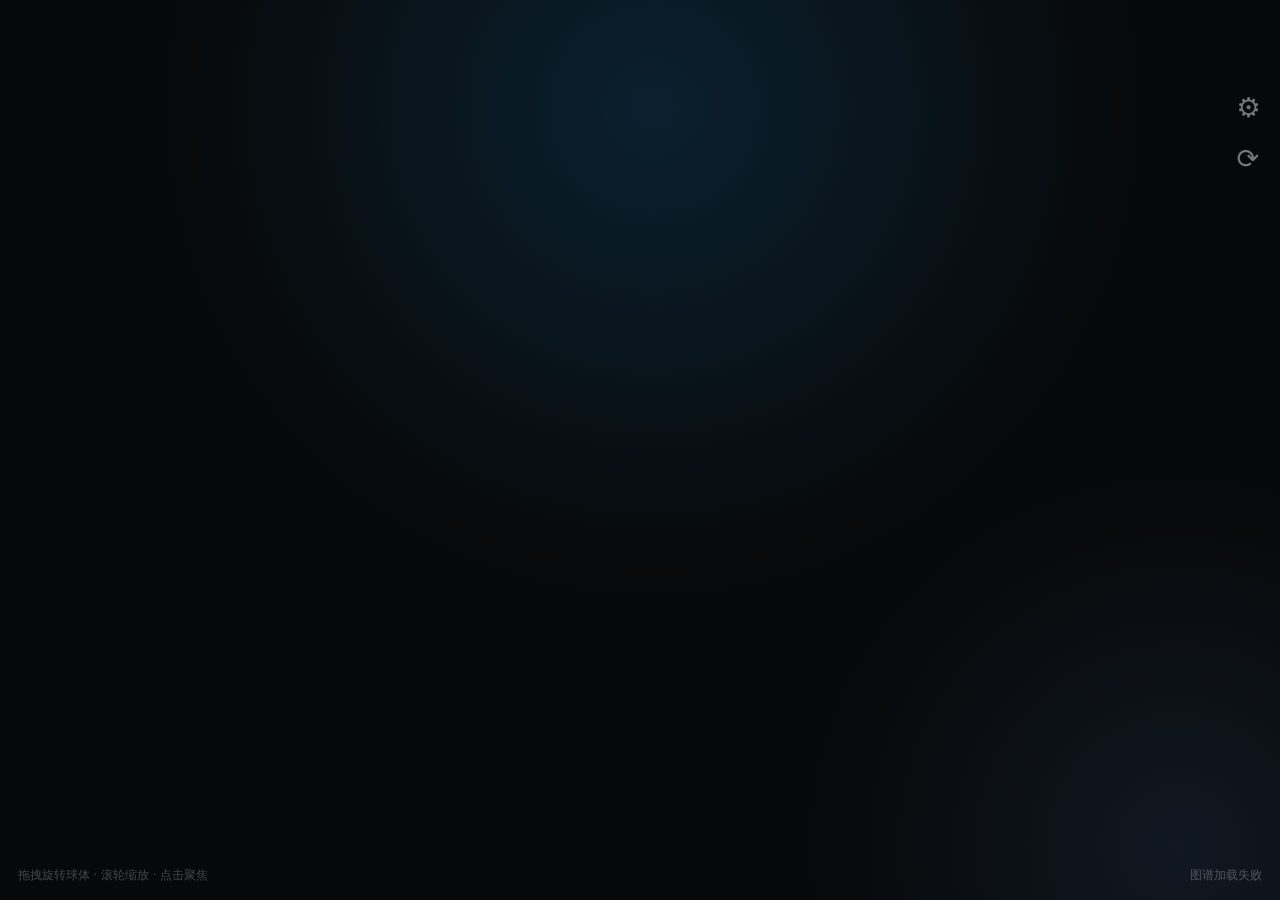
==== deepalpha/graph_viewer_template.html @ 3796f886 "更新球形关系图谱" ====
<!DOCTYPE html>
<html lang="zh-CN">
<head>
  <meta charset="UTF-8">
  <meta name="viewport" content="width=device-width, initial-scale=1.0">
  <title>DeepAlpha SignalGraph</title>
  <style>
    * {
      box-sizing: border-box;
    }

    html,
    body {
      width: 100%;
      height: 100%;
      margin: 0;
    }

    body {
      overflow: hidden;
      background:
        radial-gradient(circle at 51% 12%, rgba(29, 161, 242, 0.16), transparent 24rem),
        radial-gradient(circle at 92% 94%, rgba(96, 165, 250, 0.1), transparent 18rem),
        linear-gradient(90deg, rgba(255, 255, 255, 0.012), transparent 19rem),
        #070809;
      color: #f2f2f2;
      font-family:
        Inter, ui-sans-serif, system-ui, -apple-system, BlinkMacSystemFont, "Segoe UI",
        "PingFang SC", "Hiragino Sans GB", "Microsoft YaHei", sans-serif;
    }

    .tool-rail,
    .graph-status,
    .hint {
      position: fixed;
      z-index: 4;
      color: rgba(255, 255, 255, 0.45);
      user-select: none;
    }

    .tool-rail {
      right: 1.1rem;
      top: 5.7rem;
      display: grid;
      gap: 1.2rem;
      font-size: 1.7rem;
    }

    .tool-button {
      width: 2rem;
      height: 2rem;
      border: 0;
      background: transparent;
      color: inherit;
      cursor: pointer;
      font: inherit;
      line-height: 1;
    }

    .tool-button:hover {
      color: rgba(96, 165, 250, 0.92);
    }

    #graphCanvas {
      display: block;
      width: 100vw;
      height: 100vh;
      cursor: default;
    }

    #graphCanvas.is-dragging {
      cursor: grabbing;
    }

    .graph-status {
      right: 1.1rem;
      bottom: 1rem;
      color: rgba(255, 255, 255, 0.28);
      font-size: 0.74rem;
    }

    .hint {
      left: 1.1rem;
      bottom: 1rem;
      color: rgba(255, 255, 255, 0.25);
      font-size: 0.74rem;
    }

    .tooltip {
      position: fixed;
      z-index: 5;
      display: none;
      max-width: 18rem;
      padding: 0.52rem 0.65rem;
      border: 1px solid rgba(255, 255, 255, 0.08);
      border-radius: 0.55rem;
      background: rgba(28, 28, 28, 0.86);
      box-shadow: 0 1rem 2.8rem rgba(0, 0, 0, 0.22);
      color: rgba(255, 255, 255, 0.9);
      font-size: 0.78rem;
      line-height: 1.5;
      pointer-events: none;
      backdrop-filter: blur(14px);
    }

    .tooltip b {
      display: block;
      margin-bottom: 0.12rem;
      color: #fff;
      font-size: 0.85rem;
    }

    .tooltip span {
      color: rgba(255, 255, 255, 0.52);
    }

    @media (max-width: 720px) {
      .tool-rail,
      .hint {
        display: none;
      }
    }
  </style>
</head>
<body>
  <div class="tool-rail" aria-hidden="true">
    <button class="tool-button" type="button" id="resetButton" title="重置视图">⚙</button>
    <button class="tool-button" type="button" id="spinButton" title="自动旋转">⟳</button>
  </div>
  <canvas id="graphCanvas"></canvas>
  <div class="tooltip" id="tooltip"></div>
  <div class="hint">拖拽旋转球体 · 滚轮缩放 · 点击聚焦</div>
  <div class="graph-status" id="statusText">加载中</div>

  <script>
    const canvas = document.querySelector("#graphCanvas");
    const ctx = canvas.getContext("2d");
    const tooltip = document.querySelector("#tooltip");
    const statusText = document.querySelector("#statusText");
    const resetButton = document.querySelector("#resetButton");
    const spinButton = document.querySelector("#spinButton");

    const state = {
      width: 0,
      height: 0,
      radius: 320,
      zoom: 1,
      rotationX: -0.18,
      rotationY: 0.45,
      velocityX: 0,
      velocityY: 0.0022,
      autoSpin: true,
      dragging: false,
      dragMoved: false,
      lastX: 0,
      lastY: 0,
      selected: null,
      hovered: null,
      nodes: [],
      edges: [],
      nodeByKey: new Map(),
    };

    const colors = {
      account: "#4e93c5",
      organization: "#5b9bd2",
      location: "#5596c6",
      asset: "#63a3d4",
      event: "#de706c",
      hashtag: "#4e93c5",
      keyword: "#79acd1",
      person: "#4e93c5",
      other: "#4e93c5",
    };

    function resize() {
      const ratio = window.devicePixelRatio || 1;
      state.width = window.innerWidth;
      state.height = window.innerHeight;
      canvas.width = Math.round(state.width * ratio);
      canvas.height = Math.round(state.height * ratio);
      canvas.style.width = state.width + "px";
      canvas.style.height = state.height + "px";
      ctx.setTransform(ratio, 0, 0, ratio, 0, 0);
      state.radius = Math.max(260, Math.min(state.width, state.height) * 0.52);
    }

    function resetView() {
      state.zoom = 1;
      state.rotationX = -0.18;
      state.rotationY = 0.45;
      state.velocityX = 0;
      state.velocityY = state.autoSpin ? 0.0022 : 0;
      state.selected = null;
      state.hovered = null;
    }

    function displayName(node) {
      const label = String(node.label || node.id || "").trim();
      const detail = String(node.detail || "").trim();
      const generic = new Set(["情报账号", "快讯账号", "账号", "未知来源"]);
      if (generic.has(label) && detail) return detail.replace(/^@/, "");
      return label || detail || String(node.id || "unknown");
    }

    function normalizeName(value) {
      return String(value || "")
        .replace(/^@/, "")
        .replace(/\s+/g, " ")
        .trim();
    }

    function stableHash(value) {
      let hash = 2166136261;
      for (let i = 0; i < value.length; i++) {
        hash ^= value.charCodeAt(i);
        hash += (hash << 1) + (hash << 4) + (hash << 7) + (hash << 8) + (hash << 24);
      }
      return Math.abs(hash >>> 0);
    }

    function fibonacciPoint(index, count) {
      const offset = 2 / count;
      const increment = Math.PI * (3 - Math.sqrt(5));
      const y = index * offset - 1 + offset / 2;
      const r = Math.sqrt(1 - y * y);
      const phi = index * increment;
      return {
        sx: Math.cos(phi) * r,
        sy: y,
        sz: Math.sin(phi) * r,
      };
    }

    function mergeGraph(data) {
      const sourceNodes = Array.isArray(data.nodes) ? data.nodes : [];
      const sourceEdges = Array.isArray(data.edges) ? data.edges : [];
      const originalToKey = new Map();
      const merged = new Map();

      for (const node of sourceNodes) {
        const name = normalizeName(displayName(node));
        if (!name) continue;
        const key = name.toLowerCase();
        originalToKey.set(String(node.id), key);
        if (!merged.has(key)) {
          merged.set(key, {
            key,
            label: name,
            type: node.type || "other",
            typeLabel: node.type_label || node.type || "节点",
            detail: node.detail || "",
            count: 0,
          });
        }
        const item = merged.get(key);
        item.count += Number(node.mention_count || 1);
        if (!item.detail && node.detail) item.detail = node.detail;
        if (item.type === "other" && node.type) item.type = node.type;
      }

      const importantTypes = new Set(["asset", "account", "location", "event", "organization"]);
      const topNodes = [...merged.values()]
        .filter((node) => node.count >= 2 || importantTypes.has(node.type))
        .sort((a, b) => b.count - a.count)
        .slice(0, 96);

      const allowed = new Set(topNodes.map((node) => node.key));
      const edgeMap = new Map();

      for (const edge of sourceEdges) {
        const source = originalToKey.get(String(edge.source));
        const target = originalToKey.get(String(edge.target));
        if (!source || !target || source === target || !allowed.has(source) || !allowed.has(target)) continue;
        const key = source < target ? `${source}::${target}` : `${target}::${source}`;
        const current = edgeMap.get(key) || { source, target, weight: 0 };
        current.weight += Number(edge.weight || 1);
        edgeMap.set(key, current);
      }

      const topEdges = [...edgeMap.values()]
        .filter((edge) => edge.weight >= 2)
        .sort((a, b) => b.weight - a.weight)
        .slice(0, 72);

      const degree = new Map();
      for (const edge of topEdges) {
        degree.set(edge.source, (degree.get(edge.source) || 0) + edge.weight);
        degree.set(edge.target, (degree.get(edge.target) || 0) + edge.weight);
      }

      state.nodes = topNodes.map((node, index) => {
        const seed = stableHash(node.key);
        const point = fibonacciPoint(index, topNodes.length);
        const importance = Math.sqrt(node.count + (degree.get(node.key) || 0));
        const jitter = ((seed % 1000) / 1000 - 0.5) * 0.025;
        const length = Math.hypot(point.sx + jitter, point.sy - jitter, point.sz) || 1;
        return {
          ...node,
          degree: degree.get(node.key) || 0,
          importance,
          radius: Math.max(4.8, Math.min(9.2, 4.1 + importance * 0.42)),
          labelAlpha: Math.max(0.14, Math.min(0.6, 0.09 + importance * 0.03)),
          sx: (point.sx + jitter) / length,
          sy: (point.sy - jitter) / length,
          sz: point.sz / length,
          screenX: 0,
          screenY: 0,
          screenZ: 0,
          depth: 0,
        };
      });

      state.edges = topEdges;
      state.nodeByKey = new Map(state.nodes.map((node) => [node.key, node]));
      statusText.textContent = `${state.nodes.length} 节点 · ${state.edges.length} 关系`;
    }

    function projectNode(node) {
      const cx = Math.cos(state.rotationX);
      const sx = Math.sin(state.rotationX);
      const cy = Math.cos(state.rotationY);
      const sy = Math.sin(state.rotationY);

      let x = node.sx * cy + node.sz * sy;
      let z = -node.sx * sy + node.sz * cy;
      let y = node.sy * cx - z * sx;
      z = node.sy * sx + z * cx;

      const perspective = 1.72 / (2.35 - z);
      const sphere = state.radius * state.zoom;
      node.screenX = state.width / 2 + x * sphere * perspective;
      node.screenY = state.height / 2 + y * sphere * perspective;
      node.screenZ = z;
      node.depth = perspective;
      return node;
    }

    function updateProjection() {
      for (const node of state.nodes) projectNode(node);
    }

    function drawBackground() {
      ctx.fillStyle = "#070809";
      ctx.fillRect(0, 0, state.width, state.height);

      const upperGlow = ctx.createRadialGradient(
        state.width * 0.51,
        state.height * 0.12,
        0,
        state.width * 0.51,
        state.height * 0.12,
        Math.min(state.width, state.height) * 0.55,
      );
      upperGlow.addColorStop(0, "rgba(29,161,242,0.16)");
      upperGlow.addColorStop(1, "rgba(29,161,242,0)");
      ctx.fillStyle = upperGlow;
      ctx.fillRect(0, 0, state.width, state.height);

      const lowerGlow = ctx.createRadialGradient(
        state.width * 0.92,
        state.height * 0.94,
        0,
        state.width * 0.92,
        state.height * 0.94,
        Math.min(state.width, state.height) * 0.42,
      );
      lowerGlow.addColorStop(0, "rgba(96,165,250,0.1)");
      lowerGlow.addColorStop(1, "rgba(96,165,250,0)");
      ctx.fillStyle = lowerGlow;
      ctx.fillRect(0, 0, state.width, state.height);
    }

    function drawEdges() {
      const sorted = [...state.edges].sort((a, b) => {
        const az = ((state.nodeByKey.get(a.source)?.screenZ || 0) + (state.nodeByKey.get(a.target)?.screenZ || 0)) / 2;
        const bz = ((state.nodeByKey.get(b.source)?.screenZ || 0) + (state.nodeByKey.get(b.target)?.screenZ || 0)) / 2;
        return az - bz;
      });

      for (const edge of sorted) {
        const source = state.nodeByKey.get(edge.source);
        const target = state.nodeByKey.get(edge.target);
        if (!source || !target) continue;
        const avgZ = (source.screenZ + target.screenZ) / 2;
        const active = state.selected && (edge.source === state.selected.key || edge.target === state.selected.key);
        const alpha = active ? 0.46 : Math.max(0.04, Math.min(0.2, (avgZ + 1.2) * 0.09));

        ctx.beginPath();
        ctx.moveTo(source.screenX, source.screenY);
        ctx.lineTo(target.screenX, target.screenY);
        ctx.strokeStyle = active ? `rgba(140,185,220,${alpha})` : `rgba(160,170,178,${alpha})`;
        ctx.lineWidth = active ? 1.1 : Math.max(0.42, Math.min(1.1, 0.35 + edge.weight * 0.025));
        ctx.stroke();
      }
    }

    function isConnected(node) {
      if (!state.selected || node.key === state.selected.key) return true;
      return state.edges.some((edge) =>
        (edge.source === state.selected.key && edge.target === node.key) ||
        (edge.target === state.selected.key && edge.source === node.key)
      );
    }

    function drawNodes() {
      const nodes = [...state.nodes].sort((a, b) => a.screenZ - b.screenZ);
      for (const node of nodes) {
        const front = (node.screenZ + 1) / 2;
        const connected = isConnected(node);
        const active = state.selected && node.key === state.selected.key;
        const hover = state.hovered && node.key === state.hovered.key;
        const color = colors[node.type] || colors.other;
        const size = (node.radius * (0.78 + node.depth * 0.38)) * (active ? 1.34 : hover ? 1.18 : 1);
        const alpha = connected ? Math.max(0.24, Math.min(0.95, 0.26 + front * 0.68)) : 0.09;

        ctx.beginPath();
        ctx.arc(node.screenX, node.screenY, size, 0, Math.PI * 2);
        ctx.fillStyle = colorWithAlpha(color, alpha);
        ctx.fill();

        if (active || hover) {
          ctx.beginPath();
          ctx.arc(node.screenX, node.screenY, size + 5, 0, Math.PI * 2);
          ctx.strokeStyle = active ? "rgba(255,255,255,0.42)" : "rgba(96,165,250,0.45)";
          ctx.lineWidth = 1.2;
          ctx.stroke();
        }
      }
    }

    function drawLabels() {
      const important = [...state.nodes]
        .filter((node) => node.screenZ > -0.36)
        .sort((a, b) => b.importance - a.importance)
        .slice(0, 70);

      ctx.save();
      ctx.font = "12px Inter, system-ui, -apple-system, sans-serif";
      ctx.textAlign = "center";
      ctx.textBaseline = "middle";

      for (const node of important) {
        const active = state.selected && node.key === state.selected.key;
        const connected = isConnected(node);
        const alpha = active ? 0.85 : connected ? node.labelAlpha * (0.75 + node.screenZ * 0.35) : 0.05;
        ctx.globalAlpha = Math.max(0.035, Math.min(0.75, alpha));
        ctx.fillStyle = node.type === "event" ? "#de706c" : "rgba(205,205,205,0.92)";
        ctx.fillText(node.label, node.screenX, node.screenY + 18);
      }

      ctx.restore();
    }

    function colorWithAlpha(hex, alpha) {
      const r = parseInt(hex.slice(1, 3), 16);
      const g = parseInt(hex.slice(3, 5), 16);
      const b = parseInt(hex.slice(5, 7), 16);
      return `rgba(${r},${g},${b},${alpha})`;
    }

    function draw() {
      if (!state.dragging && state.autoSpin) {
        state.rotationY += state.velocityY;
        state.rotationX += state.velocityX;
        state.velocityX *= 0.985;
        state.velocityY = state.velocityY * 0.985 + 0.0022 * 0.015;
      }
      updateProjection();
      drawBackground();
      drawEdges();
      drawNodes();
      drawLabels();
      requestAnimationFrame(draw);
    }

    function pickNode(clientX, clientY) {
      let best = null;
      let bestDistance = Infinity;
      const nodes = [...state.nodes].sort((a, b) => b.screenZ - a.screenZ);
      for (const node of nodes) {
        const dx = node.screenX - clientX;
        const dy = node.screenY - clientY;
        const distance = Math.sqrt(dx * dx + dy * dy);
        const radius = Math.max(12, node.radius * (0.9 + node.depth * 0.5) + 5);
        if (distance < radius && distance < bestDistance) {
          best = node;
          bestDistance = distance;
        }
      }
      return best;
    }

    function showTooltip(node, event) {
      if (!node) {
        tooltip.style.display = "none";
        return;
      }
      tooltip.innerHTML = `<b>${node.label}</b><span>${node.typeLabel} · 提及 ${node.count} 次</span>`;
      tooltip.style.left = Math.min(event.clientX + 14, state.width - 260) + "px";
      tooltip.style.top = Math.min(event.clientY + 14, state.height - 90) + "px";
      tooltip.style.display = "block";
    }

    function bindEvents() {
      window.addEventListener("resize", resize);

      canvas.addEventListener("mousedown", (event) => {
        state.dragging = true;
        state.dragMoved = false;
        state.lastX = event.clientX;
        state.lastY = event.clientY;
        canvas.classList.add("is-dragging");
      });

      window.addEventListener("mouseup", () => {
        if (!state.dragging) return;
        state.dragging = false;
        state.autoSpin = true;
        if (Math.abs(state.velocityY) < 0.0018) state.velocityY = 0.0022;
        canvas.classList.remove("is-dragging");
      });

      canvas.addEventListener("mousemove", (event) => {
        if (state.dragging) {
          const dx = event.clientX - state.lastX;
          const dy = event.clientY - state.lastY;
          state.rotationY += dx * 0.006;
          state.rotationX += dy * 0.006;
          state.velocityY = dx * 0.00008;
          state.velocityX = dy * 0.00008;
          state.lastX = event.clientX;
          state.lastY = event.clientY;
          state.dragMoved = state.dragMoved || Math.abs(dx) + Math.abs(dy) > 3;
          tooltip.style.display = "none";
          return;
        }
        state.hovered = pickNode(event.clientX, event.clientY);
        showTooltip(state.hovered, event);
      });

      canvas.addEventListener("click", (event) => {
        if (state.dragMoved) return;
        const node = pickNode(event.clientX, event.clientY);
        state.selected = state.selected === node ? null : node;
      });

      canvas.addEventListener("wheel", (event) => {
        event.preventDefault();
        state.zoom = Math.max(0.72, Math.min(1.8, state.zoom * (event.deltaY > 0 ? 0.92 : 1.08)));
      }, { passive: false });

      resetButton.addEventListener("click", resetView);
      spinButton.addEventListener("click", () => {
        state.autoSpin = !state.autoSpin;
        state.velocityY = state.autoSpin ? 0.0022 : 0;
        spinButton.style.color = state.autoSpin ? "rgba(96,165,250,0.92)" : "";
      });
    }

    async function loadGraph() {
      try {
        const response = await fetch("/api/graph", { cache: "no-store" });
        if (!response.ok) throw new Error("graph api failed");
        const data = await response.json();
        mergeGraph(data);
      } catch (error) {
        statusText.textContent = "图谱加载失败";
      }
    }

    resize();
    bindEvents();
    loadGraph();
    draw();
  </script>
</body>
</html>
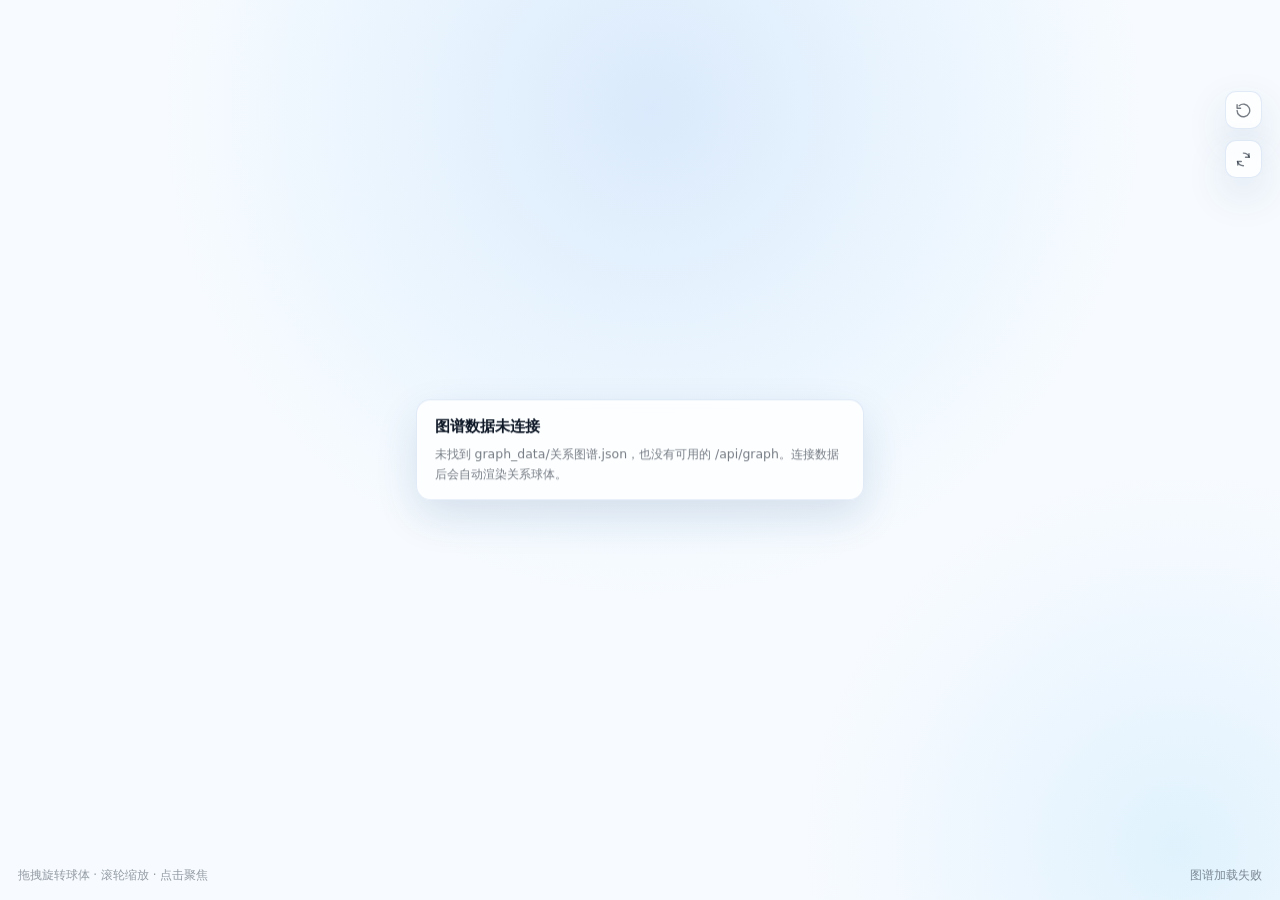
==== commit 6eb8b3d6: "修复 DeepAlpha 适配器与 market-intel skill 的设计缺陷 适配器核心修复（deepalpha_adapter.py）： - 修死字段 stats.graph_nodes/e" ====
--- a/deepalpha/graph_viewer_template.html
+++ b/deepalpha/graph_viewer_template.html
@@ -4,9 +4,52 @@
   <meta charset="UTF-8">
   <meta name="viewport" content="width=device-width, initial-scale=1.0">
   <title>DeepAlpha SignalGraph</title>
+  <script>
+    (() => {
+      const saved = localStorage.getItem("deepalpha-theme");
+      document.documentElement.dataset.theme = saved === "dark" ? "dark" : "light";
+    })();
+  </script>
   <style>
     * {
       box-sizing: border-box;
+    }
+
+    :root {
+      color-scheme: dark;
+      --graph-bg:
+        radial-gradient(circle at 51% 12%, rgba(29, 161, 242, 0.16), transparent 24rem),
+        radial-gradient(circle at 92% 94%, rgba(96, 165, 250, 0.1), transparent 18rem),
+        linear-gradient(90deg, rgba(255, 255, 255, 0.012), transparent 19rem),
+        #070809;
+      --graph-text: #f2f2f2;
+      --graph-muted: rgba(255, 255, 255, 0.45);
+      --graph-dim: rgba(255, 255, 255, 0.28);
+      --graph-faint: rgba(255, 255, 255, 0.25);
+      --graph-panel: rgba(18, 22, 28, 0.82);
+      --graph-panel-border: rgba(255, 255, 255, 0.08);
+      --graph-button-bg: rgba(255, 255, 255, 0.035);
+      --graph-button-border: rgba(255, 255, 255, 0.08);
+      --graph-blue: #60a5fa;
+      --graph-shadow: 0 1rem 2.8rem rgba(0, 0, 0, 0.22);
+    }
+
+    html[data-theme="light"] {
+      color-scheme: light;
+      --graph-bg:
+        radial-gradient(circle at 51% 12%, rgba(25, 118, 230, 0.13), transparent 24rem),
+        radial-gradient(circle at 92% 94%, rgba(14, 165, 233, 0.1), transparent 18rem),
+        linear-gradient(135deg, #ffffff 0%, #f8fbff 48%, #eef7ff 100%);
+      --graph-text: #0d1726;
+      --graph-muted: rgba(13, 23, 38, 0.56);
+      --graph-dim: rgba(13, 23, 38, 0.48);
+      --graph-faint: rgba(13, 23, 38, 0.42);
+      --graph-panel: rgba(255, 255, 255, 0.82);
+      --graph-panel-border: rgba(35, 105, 190, 0.13);
+      --graph-button-bg: rgba(255, 255, 255, 0.78);
+      --graph-button-border: rgba(35, 105, 190, 0.13);
+      --graph-blue: #1976e6;
+      --graph-shadow: 0 1rem 2.6rem rgba(28, 72, 123, 0.14);
     }
 
     html,
@@ -18,12 +61,8 @@
 
     body {
       overflow: hidden;
-      background:
-        radial-gradient(circle at 51% 12%, rgba(29, 161, 242, 0.16), transparent 24rem),
-        radial-gradient(circle at 92% 94%, rgba(96, 165, 250, 0.1), transparent 18rem),
-        linear-gradient(90deg, rgba(255, 255, 255, 0.012), transparent 19rem),
-        #070809;
-      color: #f2f2f2;
+      background: var(--graph-bg);
+      color: var(--graph-text);
       font-family:
         Inter, ui-sans-serif, system-ui, -apple-system, BlinkMacSystemFont, "Segoe UI",
         "PingFang SC", "Hiragino Sans GB", "Microsoft YaHei", sans-serif;
@@ -34,7 +73,7 @@
     .hint {
       position: fixed;
       z-index: 4;
-      color: rgba(255, 255, 255, 0.45);
+      color: var(--graph-muted);
       user-select: none;
     }
 
@@ -42,23 +81,36 @@
       right: 1.1rem;
       top: 5.7rem;
       display: grid;
-      gap: 1.2rem;
-      font-size: 1.7rem;
+      gap: 0.72rem;
     }
 
     .tool-button {
-      width: 2rem;
-      height: 2rem;
-      border: 0;
-      background: transparent;
+      display: grid;
+      place-items: center;
+      width: 2.35rem;
+      height: 2.35rem;
+      border: 1px solid var(--graph-button-border);
+      border-radius: 0.7rem;
+      background: var(--graph-button-bg);
       color: inherit;
       cursor: pointer;
-      font: inherit;
-      line-height: 1;
+      backdrop-filter: blur(16px);
+      box-shadow: var(--graph-shadow);
+    }
+
+    .tool-button svg {
+      width: 1.05rem;
+      height: 1.05rem;
+      fill: none;
+      stroke: currentColor;
+      stroke-linecap: round;
+      stroke-linejoin: round;
+      stroke-width: 2;
     }
 
     .tool-button:hover {
-      color: rgba(96, 165, 250, 0.92);
+      border-color: color-mix(in srgb, var(--graph-blue) 42%, transparent);
+      color: var(--graph-blue);
     }
 
     #graphCanvas {
@@ -75,14 +127,14 @@
     .graph-status {
       right: 1.1rem;
       bottom: 1rem;
-      color: rgba(255, 255, 255, 0.28);
+      color: var(--graph-dim);
       font-size: 0.74rem;
     }
 
     .hint {
       left: 1.1rem;
       bottom: 1rem;
-      color: rgba(255, 255, 255, 0.25);
+      color: var(--graph-faint);
       font-size: 0.74rem;
     }
 
@@ -92,11 +144,11 @@
       display: none;
       max-width: 18rem;
       padding: 0.52rem 0.65rem;
-      border: 1px solid rgba(255, 255, 255, 0.08);
+      border: 1px solid var(--graph-panel-border);
       border-radius: 0.55rem;
-      background: rgba(28, 28, 28, 0.86);
-      box-shadow: 0 1rem 2.8rem rgba(0, 0, 0, 0.22);
-      color: rgba(255, 255, 255, 0.9);
+      background: var(--graph-panel);
+      box-shadow: var(--graph-shadow);
+      color: var(--graph-text);
       font-size: 0.78rem;
       line-height: 1.5;
       pointer-events: none;
@@ -106,12 +158,40 @@
     .tooltip b {
       display: block;
       margin-bottom: 0.12rem;
-      color: #fff;
+      color: var(--graph-text);
       font-size: 0.85rem;
     }
 
     .tooltip span {
-      color: rgba(255, 255, 255, 0.52);
+      color: var(--graph-muted);
+    }
+
+    .graph-empty {
+      position: fixed;
+      left: 50%;
+      top: 50%;
+      z-index: 3;
+      width: min(28rem, calc(100vw - 2rem));
+      padding: 1rem 1.1rem;
+      transform: translate(-50%, -50%);
+      border: 1px solid var(--graph-panel-border);
+      border-radius: 0.9rem;
+      background: var(--graph-panel);
+      box-shadow: var(--graph-shadow);
+      color: var(--graph-text);
+      backdrop-filter: blur(18px);
+    }
+
+    .graph-empty strong {
+      display: block;
+      margin-bottom: 0.36rem;
+      font-size: 0.95rem;
+    }
+
+    .graph-empty span {
+      color: var(--graph-muted);
+      font-size: 0.78rem;
+      line-height: 1.55;
     }
 
     @media (max-width: 720px) {
@@ -124,11 +204,27 @@
 </head>
 <body>
   <div class="tool-rail" aria-hidden="true">
-    <button class="tool-button" type="button" id="resetButton" title="重置视图">⚙</button>
-    <button class="tool-button" type="button" id="spinButton" title="自动旋转">⟳</button>
+    <button class="tool-button" type="button" id="resetButton" title="重置视图">
+      <svg viewBox="0 0 24 24" aria-hidden="true">
+        <path d="M3 12a9 9 0 1 0 3-6.7"></path>
+        <path d="M3 4v5h5"></path>
+      </svg>
+    </button>
+    <button class="tool-button" type="button" id="spinButton" title="自动旋转">
+      <svg viewBox="0 0 24 24" aria-hidden="true">
+        <path d="M12 3a9 9 0 0 1 8.5 6"></path>
+        <path d="M20 4v5h-5"></path>
+        <path d="M12 21a9 9 0 0 1-8.5-6"></path>
+        <path d="M4 20v-5h5"></path>
+      </svg>
+    </button>
   </div>
   <canvas id="graphCanvas"></canvas>
   <div class="tooltip" id="tooltip"></div>
+  <div class="graph-empty" id="emptyState" hidden>
+    <strong>图谱数据未连接</strong>
+    <span>未找到 graph_data/关系图谱.json，也没有可用的 /api/graph。连接数据后会自动渲染关系球体。</span>
+  </div>
   <div class="hint">拖拽旋转球体 · 滚轮缩放 · 点击聚焦</div>
   <div class="graph-status" id="statusText">加载中</div>
 
@@ -136,6 +232,7 @@
     const canvas = document.querySelector("#graphCanvas");
     const ctx = canvas.getContext("2d");
     const tooltip = document.querySelector("#tooltip");
+    const emptyState = document.querySelector("#emptyState");
     const statusText = document.querySelector("#statusText");
     const resetButton = document.querySelector("#resetButton");
     const spinButton = document.querySelector("#spinButton");
@@ -172,6 +269,47 @@
       person: "#4e93c5",
       other: "#4e93c5",
     };
+
+    const palettes = {
+      dark: {
+        bg: "#070809",
+        upperGlow: "rgba(29,161,242,0.16)",
+        lowerGlow: "rgba(96,165,250,0.1)",
+        edge: "rgba(160,170,178,__alpha__)",
+        edgeActive: "rgba(140,185,220,__alpha__)",
+        label: "rgba(205,205,205,0.92)",
+        eventLabel: "#de706c",
+        activeStroke: "rgba(255,255,255,0.42)",
+        hoverStroke: "rgba(96,165,250,0.45)",
+      },
+      light: {
+        bg: "#f7fbff",
+        upperGlow: "rgba(25,118,230,0.13)",
+        lowerGlow: "rgba(14,165,233,0.1)",
+        edge: "rgba(70,88,110,__alpha__)",
+        edgeActive: "rgba(25,96,158,__alpha__)",
+        label: "rgba(31,46,67,0.86)",
+        eventLabel: "#c2413d",
+        activeStroke: "rgba(25,118,230,0.42)",
+        hoverStroke: "rgba(25,118,230,0.46)",
+      },
+    };
+
+    function graphTheme() {
+      return document.documentElement.dataset.theme === "dark" ? "dark" : "light";
+    }
+
+    function graphPalette() {
+      return palettes[graphTheme()];
+    }
+
+    function themedColor(template, alpha) {
+      return template.replace("__alpha__", String(alpha));
+    }
+
+    function applyTheme(theme) {
+      document.documentElement.dataset.theme = theme === "dark" ? "dark" : "light";
+    }
 
     function resize() {
       const ratio = window.devicePixelRatio || 1;
@@ -313,6 +451,7 @@
 
       state.edges = topEdges;
       state.nodeByKey = new Map(state.nodes.map((node) => [node.key, node]));
+      emptyState.hidden = true;
       statusText.textContent = `${state.nodes.length} 节点 · ${state.edges.length} 关系`;
     }
 
@@ -341,7 +480,8 @@
     }
 
     function drawBackground() {
-      ctx.fillStyle = "#070809";
+      const palette = graphPalette();
+      ctx.fillStyle = palette.bg;
       ctx.fillRect(0, 0, state.width, state.height);
 
       const upperGlow = ctx.createRadialGradient(
@@ -352,7 +492,7 @@
         state.height * 0.12,
         Math.min(state.width, state.height) * 0.55,
       );
-      upperGlow.addColorStop(0, "rgba(29,161,242,0.16)");
+      upperGlow.addColorStop(0, palette.upperGlow);
       upperGlow.addColorStop(1, "rgba(29,161,242,0)");
       ctx.fillStyle = upperGlow;
       ctx.fillRect(0, 0, state.width, state.height);
@@ -365,7 +505,7 @@
         state.height * 0.94,
         Math.min(state.width, state.height) * 0.42,
       );
-      lowerGlow.addColorStop(0, "rgba(96,165,250,0.1)");
+      lowerGlow.addColorStop(0, palette.lowerGlow);
       lowerGlow.addColorStop(1, "rgba(96,165,250,0)");
       ctx.fillStyle = lowerGlow;
       ctx.fillRect(0, 0, state.width, state.height);
@@ -379,6 +519,7 @@
       });
 
       for (const edge of sorted) {
+        const palette = graphPalette();
         const source = state.nodeByKey.get(edge.source);
         const target = state.nodeByKey.get(edge.target);
         if (!source || !target) continue;
@@ -389,7 +530,7 @@
         ctx.beginPath();
         ctx.moveTo(source.screenX, source.screenY);
         ctx.lineTo(target.screenX, target.screenY);
-        ctx.strokeStyle = active ? `rgba(140,185,220,${alpha})` : `rgba(160,170,178,${alpha})`;
+        ctx.strokeStyle = active ? themedColor(palette.edgeActive, alpha) : themedColor(palette.edge, alpha);
         ctx.lineWidth = active ? 1.1 : Math.max(0.42, Math.min(1.1, 0.35 + edge.weight * 0.025));
         ctx.stroke();
       }
@@ -406,6 +547,7 @@
     function drawNodes() {
       const nodes = [...state.nodes].sort((a, b) => a.screenZ - b.screenZ);
       for (const node of nodes) {
+        const palette = graphPalette();
         const front = (node.screenZ + 1) / 2;
         const connected = isConnected(node);
         const active = state.selected && node.key === state.selected.key;
@@ -422,7 +564,7 @@
         if (active || hover) {
           ctx.beginPath();
           ctx.arc(node.screenX, node.screenY, size + 5, 0, Math.PI * 2);
-          ctx.strokeStyle = active ? "rgba(255,255,255,0.42)" : "rgba(96,165,250,0.45)";
+          ctx.strokeStyle = active ? palette.activeStroke : palette.hoverStroke;
           ctx.lineWidth = 1.2;
           ctx.stroke();
         }
@@ -439,13 +581,14 @@
       ctx.font = "12px Inter, system-ui, -apple-system, sans-serif";
       ctx.textAlign = "center";
       ctx.textBaseline = "middle";
+      const palette = graphPalette();
 
       for (const node of important) {
         const active = state.selected && node.key === state.selected.key;
         const connected = isConnected(node);
         const alpha = active ? 0.85 : connected ? node.labelAlpha * (0.75 + node.screenZ * 0.35) : 0.05;
         ctx.globalAlpha = Math.max(0.035, Math.min(0.75, alpha));
-        ctx.fillStyle = node.type === "event" ? "#de706c" : "rgba(205,205,205,0.92)";
+        ctx.fillStyle = node.type === "event" ? palette.eventLabel : palette.label;
         ctx.fillText(node.label, node.screenX, node.screenY + 18);
       }
 
@@ -554,19 +697,44 @@
       spinButton.addEventListener("click", () => {
         state.autoSpin = !state.autoSpin;
         state.velocityY = state.autoSpin ? 0.0022 : 0;
-        spinButton.style.color = state.autoSpin ? "rgba(96,165,250,0.92)" : "";
+        spinButton.style.color = state.autoSpin ? "var(--graph-blue)" : "";
       });
     }
 
     async function loadGraph() {
       try {
-        const response = await fetch("/api/graph", { cache: "no-store" });
-        if (!response.ok) throw new Error("graph api failed");
-        const data = await response.json();
+        const data = await fetchGraphData();
         mergeGraph(data);
       } catch (error) {
+        emptyState.hidden = false;
         statusText.textContent = "图谱加载失败";
       }
+    }
+
+    window.addEventListener("message", (event) => {
+      if (event.data?.type === "deepalpha-theme") applyTheme(event.data.theme);
+    });
+
+    window.addEventListener("storage", (event) => {
+      if (event.key === "deepalpha-theme") applyTheme(event.newValue);
+    });
+
+    async function fetchGraphData() {
+      const localUrls = ["../graph_data/关系图谱.json", "./graph_data/关系图谱.json"];
+      const urls = location.hostname === "127.0.0.1" || location.hostname === "localhost" || location.protocol === "file:"
+        ? [...localUrls, "/api/graph"]
+        : ["/api/graph", ...localUrls];
+      let lastError = null;
+      for (const url of urls) {
+        try {
+          const response = await fetch(url, { cache: "no-store" });
+          if (!response.ok) throw new Error(`${url} ${response.status}`);
+          return await response.json();
+        } catch (error) {
+          lastError = error;
+        }
+      }
+      throw lastError || new Error("graph api failed");
     }
 
     resize();
